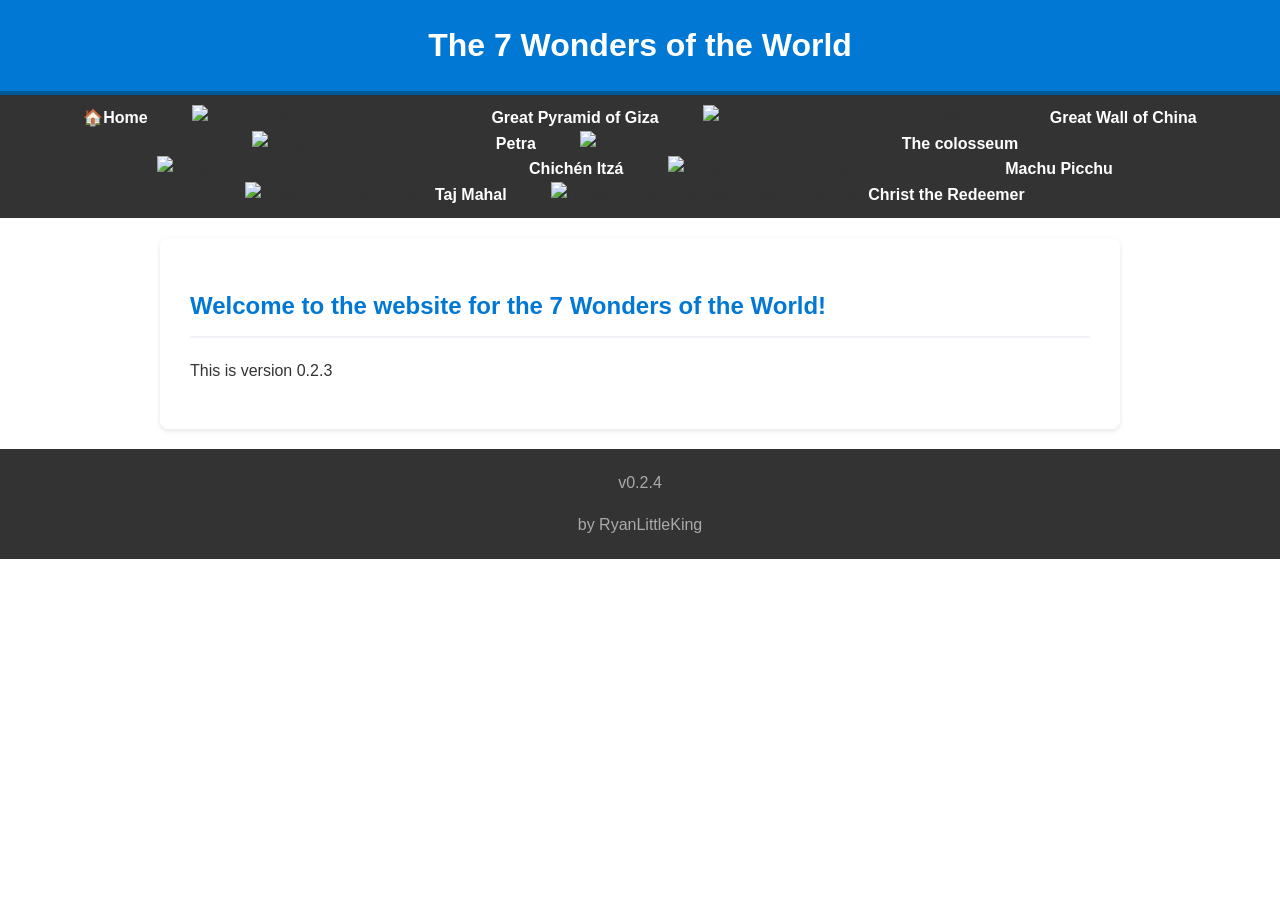
==== index.html @ bf6dafa2 "Various updates to fix stuff" ====
<!DOCTYPE html>
<html lang="en">
<head>
<meta charset="UTF-8">
<meta name="viewport" content="width=device-width, initial-scale=1.0">
<title>7 Wonders of the World - Homepage</title>



<link rel="stylesheet" href="styles.css">

</head>
<body>

<!-- Header Section -->
<header>
<h1>The 7 Wonders of the World</h1>
</header>

<!-- Navigation Menu with Placeholders -->
<nav>
<ul>
<!-- "index.html" links to this page itself -->
<li><a href="index.html">&#127968;Home</a></li>
<li><img src="https://upload.wikimedia.org/wikipedia/commons/e/e7/Great_Pyramid_of_Giza_-_Pyramid_of_Khufu.jpg" alt="Image of the Pyramid of Khufu at Giza" class="link-image"><a href="7W-Great_Pyramid_of_Giza.html">Great Pyramid of Giza</a></li>
<li><img src="https://upload.wikimedia.org/wikipedia/commons/thumb/2/23/The_Great_Wall_of_China_at_Jinshanling-edit.jpg/2560px-The_Great_Wall_of_China_at_Jinshanling-edit.jpg" alt="Image of a section of the Great Wall of China" class="link-image"><a href="7W-Great_Wall_of_China.html">Great Wall of China</a></li>
<li><img src="https://upload.wikimedia.org/wikipedia/commons/thumb/2/2f/Treasury_petra_crop.jpeg/960px-Treasury_petra_crop.jpeg" alt="Image of the Treasury at Petra" class="link-image"><a href="7W-Petra.html">Petra</a></li>
<li><img src="https://upload.wikimedia.org/wikipedia/commons/thumb/d/de/Colosseo_2020.jpg/1280px-Colosseo_2020.jpg" alt="Image of the Roman Colosseum in Rome" class="link-image"><a href="7W-The_Colosseum.html">The colosseum</a></li>
<li><img src="https://upload.wikimedia.org/wikipedia/commons/thumb/5/51/Chichen_Itza_3.jpg/250px-Chichen_Itza_3.jpg" alt="Image of the Temple of Kukulca&#769;n at Chich&#233;n Itza&#769;" class="link-image"><a href="7W-Chichen_Itza.html">Chich&#233;n Itza&#769;</a></li>
<li><img src="https://upload.wikimedia.org/wikipedia/commons/thumb/b/bb/Machu_Picchu%2C_2023_%28012%29.jpg/960px-Machu_Picchu%2C_2023_%28012%29.jpg" alt="Image of the Incan Citadel of Machu Picchu" class="link-image"><a href="7W-Machu_Picchu.html">Machu Picchu</a></li>
<li><img src="https://upload.wikimedia.org/wikipedia/commons/thumb/1/1d/Taj_Mahal_%28Edited%29.jpeg/250px-Taj_Mahal_%28Edited%29.jpeg" alt="Image of the Taj Mahal" class="link-image"><a href="7W-Taj_Mahal.html">Taj Mahal</a></li>
<li><img src="https://upload.wikimedia.org/wikipedia/commons/thumb/4/4f/Christ_the_Redeemer_-_Cristo_Redentor.jpg/500px-Christ_the_Redeemer_-_Cristo_Redentor.jpg" alt="Image of the Christ the Redeemer statue" class="link-image"><a href="7W-Christ_the_Redeemer.html">Christ the Redeemer</a></li>

</ul>
</nav>

<!-- Main Content Container -->
<div class="container">
<main>
<h2>Welcome to the website for the 7 Wonders of the World!</h2>

<p>This is version 0.2.3</p>
</main>
</div>

<!-- Footer Section -->
<footer>
<p>v0.2.4</p>
<p>by RyanLittleKing</p>
</footer>

</body>
</html>
---- styles.css ----
body {
/* This controls the main font for the whole page */
font-family: Arial, Helvetica, sans-serif;
background-color: #ffffff; /* Light grey background */
color: #333; /* Dark grey text */
margin: 0;
padding: 0;
line-height: 1.6;
}

.container {
width: 90%;
max-width: 960px;
margin: 20px auto; /* Centres the main content area */
background-color: #ffffff; /* White background for content */
border-radius: 8px;
box-shadow: 0 2px 5px rgba(0, 0, 0, 0.1);
overflow: hidden; /* Keeps content inside rounded corners */
}

/* --- Header and Navigation Menu --- */
header {
/* This controls the header background colour */
background-color: #0078d4; /* A blue colour */
/* This controls the header text colour */
color: #ffffff;
padding: 20px;
border-bottom: 4px solid #005a9e; /* Darker blue border */
}

header h1 {
margin: 0;
padding: 0;
text-align: center;
}

nav {
background-color: #333; /* Dark background for the menu */
padding: 10px 0;
}

nav ul {
list-style-type: none; /* Removes bullet points */
padding: 0;
margin: 0;
text-align: center;
}

nav ul li {
display: inline-block; /* Makes menu items sit side-by-side */
margin: 0 15px;
}

nav ul li a {
/* This controls the font colour for menu links */
color: #ffffff;
text-decoration: none; /* Removes the underline */
font-weight: bold;
padding: 5px 10px;
border-radius: 5px;
transition: background-color 0.3s;
}

nav ul li a:hover {
background-color: #555; /* Adds a hover effect */
}

/* --- Main Content Area --- */
main {
padding: 30px;
}

main h2 {
/* This controls the colour of the main heading */
color: #0078d4;
border-bottom: 2px solid #f0f2f5;
padding-bottom: 10px;
}

/* --- Images --- */
.content-image {
max-width: 100%; /* Makes the image responsive */
height: auto;
border-radius: 8px;
margin-top: 20px;
margin-bottom: 20px;
}

.link-image {
    max-width: auto;
    height: 15px;
    border-radius: 0px;
    margin-top: 0px;
    margin-bottom: -2px;
    margin-left: 0px;
    margin-right: 2px;
    }

/* --- Footer --- */
footer {
text-align: center;
padding: 5px;
background-color: #333;
color: #aaa;
margin-top: 0px;
}
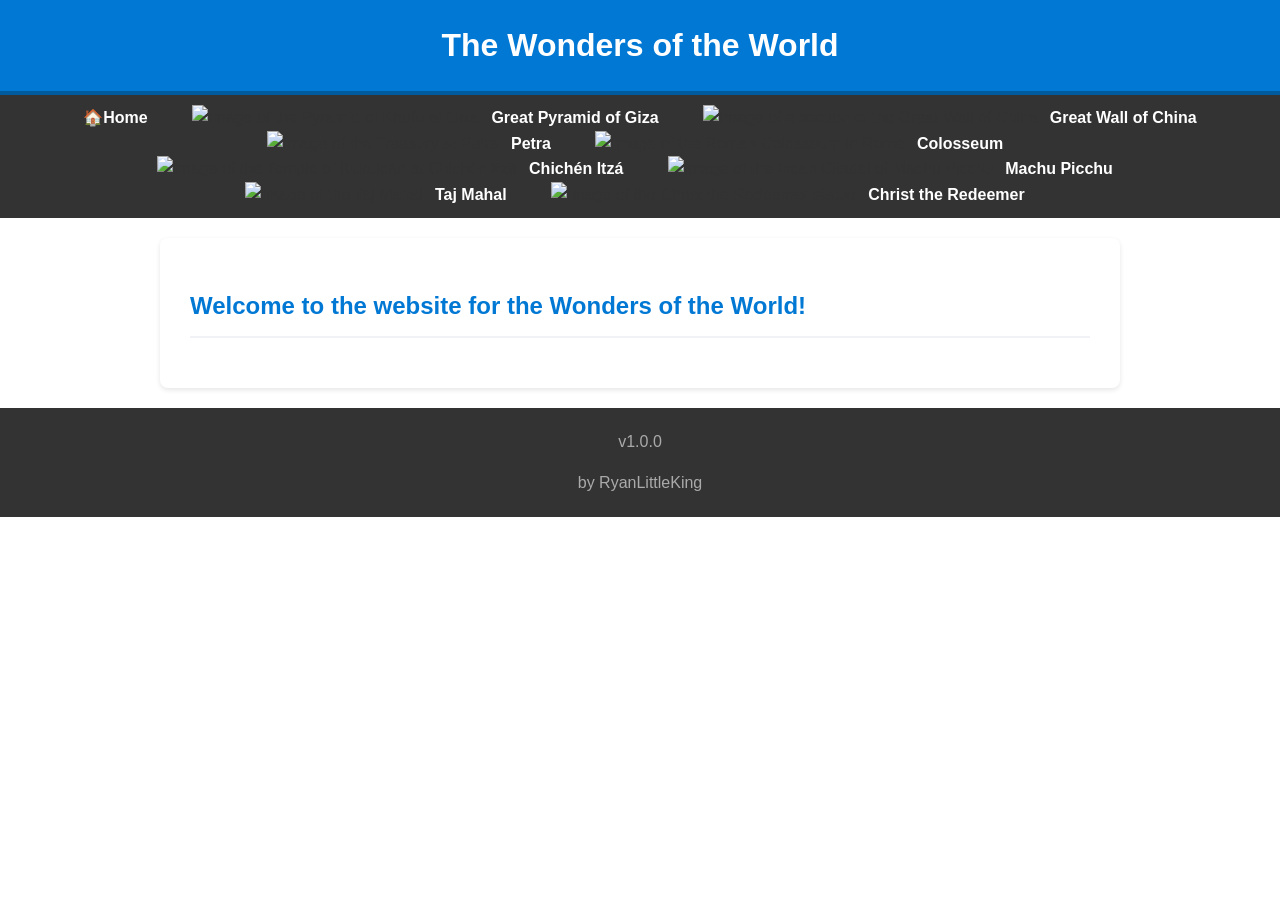
==== commit f3175c81: "v1.0.0 - Put header and footer into their own files so I can edit them in one go - Update Christ The" ====
--- a/index.html
+++ b/index.html
@@ -3,51 +3,38 @@
 <head>
 <meta charset="UTF-8">
 <meta name="viewport" content="width=device-width, initial-scale=1.0">
-<title>7 Wonders of the World - Homepage</title>
-
-
+<title>Wonders of the World - Homepage</title>
 
 <link rel="stylesheet" href="styles.css">
 
 </head>
 <body>
 
-<!-- Header Section -->
-<header>
-<h1>The 7 Wonders of the World</h1>
-</header>
+<!-- Header -->
+<div id="header"></div>
 
-<!-- Navigation Menu with Placeholders -->
-<nav>
-<ul>
-<!-- "index.html" links to this page itself -->
-<li><a href="index.html">&#127968;Home</a></li>
-<li><img src="https://upload.wikimedia.org/wikipedia/commons/e/e7/Great_Pyramid_of_Giza_-_Pyramid_of_Khufu.jpg" alt="Image of the Pyramid of Khufu at Giza" class="link-image"><a href="7W-Great_Pyramid_of_Giza.html">Great Pyramid of Giza</a></li>
-<li><img src="https://upload.wikimedia.org/wikipedia/commons/thumb/2/23/The_Great_Wall_of_China_at_Jinshanling-edit.jpg/2560px-The_Great_Wall_of_China_at_Jinshanling-edit.jpg" alt="Image of a section of the Great Wall of China" class="link-image"><a href="7W-Great_Wall_of_China.html">Great Wall of China</a></li>
-<li><img src="https://upload.wikimedia.org/wikipedia/commons/thumb/2/2f/Treasury_petra_crop.jpeg/960px-Treasury_petra_crop.jpeg" alt="Image of the Treasury at Petra" class="link-image"><a href="7W-Petra.html">Petra</a></li>
-<li><img src="https://upload.wikimedia.org/wikipedia/commons/thumb/d/de/Colosseo_2020.jpg/1280px-Colosseo_2020.jpg" alt="Image of the Roman Colosseum in Rome" class="link-image"><a href="7W-The_Colosseum.html">The colosseum</a></li>
-<li><img src="https://upload.wikimedia.org/wikipedia/commons/thumb/5/51/Chichen_Itza_3.jpg/250px-Chichen_Itza_3.jpg" alt="Image of the Temple of Kukulca&#769;n at Chich&#233;n Itza&#769;" class="link-image"><a href="7W-Chichen_Itza.html">Chich&#233;n Itza&#769;</a></li>
-<li><img src="https://upload.wikimedia.org/wikipedia/commons/thumb/b/bb/Machu_Picchu%2C_2023_%28012%29.jpg/960px-Machu_Picchu%2C_2023_%28012%29.jpg" alt="Image of the Incan Citadel of Machu Picchu" class="link-image"><a href="7W-Machu_Picchu.html">Machu Picchu</a></li>
-<li><img src="https://upload.wikimedia.org/wikipedia/commons/thumb/1/1d/Taj_Mahal_%28Edited%29.jpeg/250px-Taj_Mahal_%28Edited%29.jpeg" alt="Image of the Taj Mahal" class="link-image"><a href="7W-Taj_Mahal.html">Taj Mahal</a></li>
-<li><img src="https://upload.wikimedia.org/wikipedia/commons/thumb/4/4f/Christ_the_Redeemer_-_Cristo_Redentor.jpg/500px-Christ_the_Redeemer_-_Cristo_Redentor.jpg" alt="Image of the Christ the Redeemer statue" class="link-image"><a href="7W-Christ_the_Redeemer.html">Christ the Redeemer</a></li>
-
-</ul>
-</nav>
-
-<!-- Main Content Container -->
+<!-- Content -->
 <div class="container">
 <main>
-<h2>Welcome to the website for the 7 Wonders of the World!</h2>
-
-<p>This is version 0.2.3</p>
+<h2>Welcome to the website for the Wonders of the World!</h2>
 </main>
 </div>
 
-<!-- Footer Section -->
-<footer>
-<p>v0.2.4</p>
-<p>by RyanLittleKing</p>
-</footer>
+<!-- Footer -->
+<div id="footer"></div>
+
+
+<script>
+<!-- Fetch header.html -->
+fetch('header.html')
+    .then(response => response.text())
+    .then(data => document.getElementById('header').innerHTML = data);
+
+<!-- Fetch footer.html -->
+fetch('footer.html')
+    .then(response => response.text())
+    .then(data => document.getElementById('footer').innerHTML = data);
+</script>
 
 </body>
 </html>
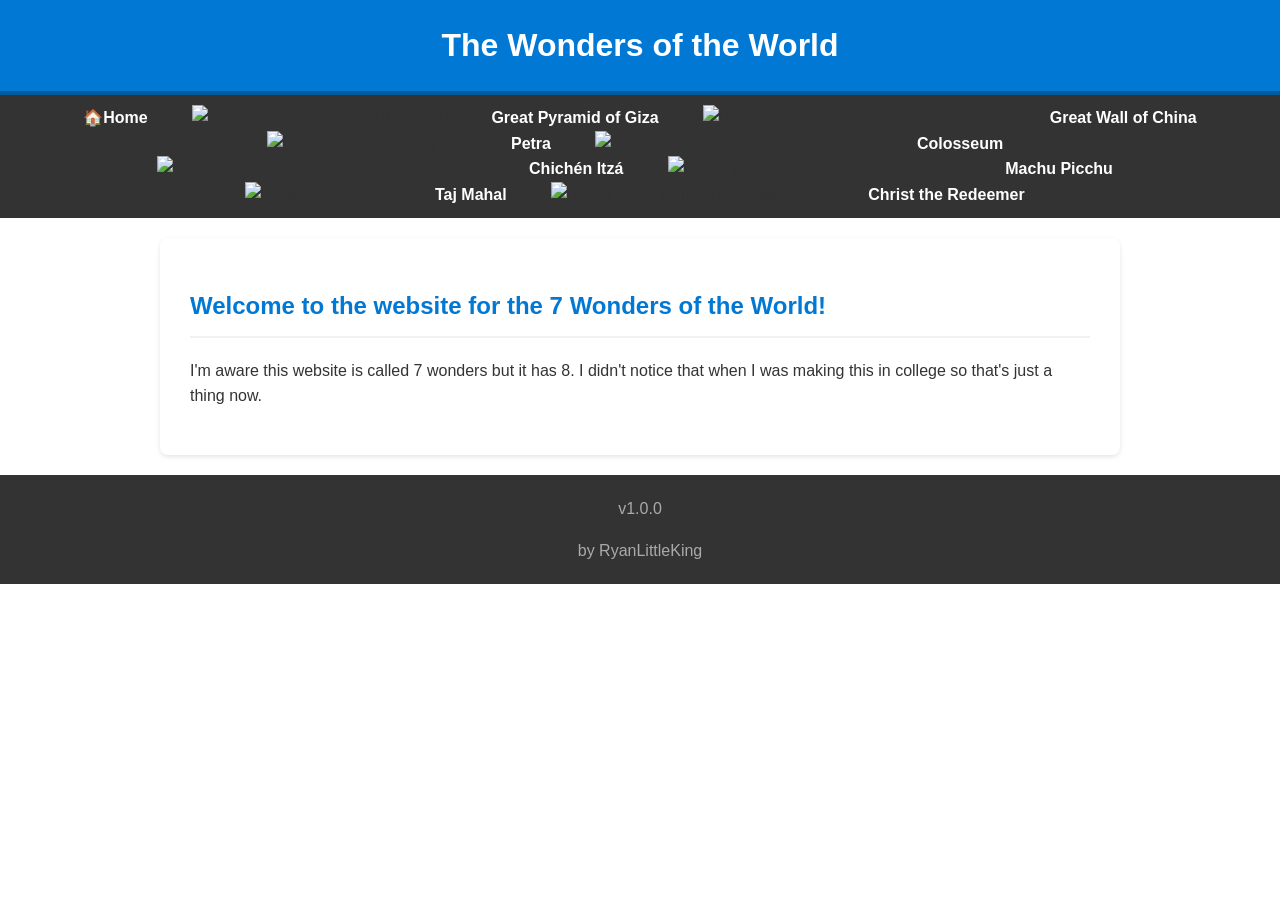
==== commit b0da66b1: "v3.0.1 Update main page title, header and text" ====
--- a/index.html
+++ b/index.html
@@ -3,7 +3,7 @@
 <head>
 <meta charset="UTF-8">
 <meta name="viewport" content="width=device-width, initial-scale=1.0">
-<title>Wonders of the World - Homepage</title>
+<title>7 Wonders - Homepage</title>
 
 <link rel="stylesheet" href="styles.css">
 
@@ -16,7 +16,8 @@
 <!-- Content -->
 <div class="container">
 <main>
-<h2>Welcome to the website for the Wonders of the World!</h2>
+<h2>Welcome to the website for the 7 Wonders of the World!</h2>
+<p>I'm aware this website is called 7 wonders but it has 8. I didn't notice that when I was making this in college so that's just a thing now.</p>
 </main>
 </div>
 
